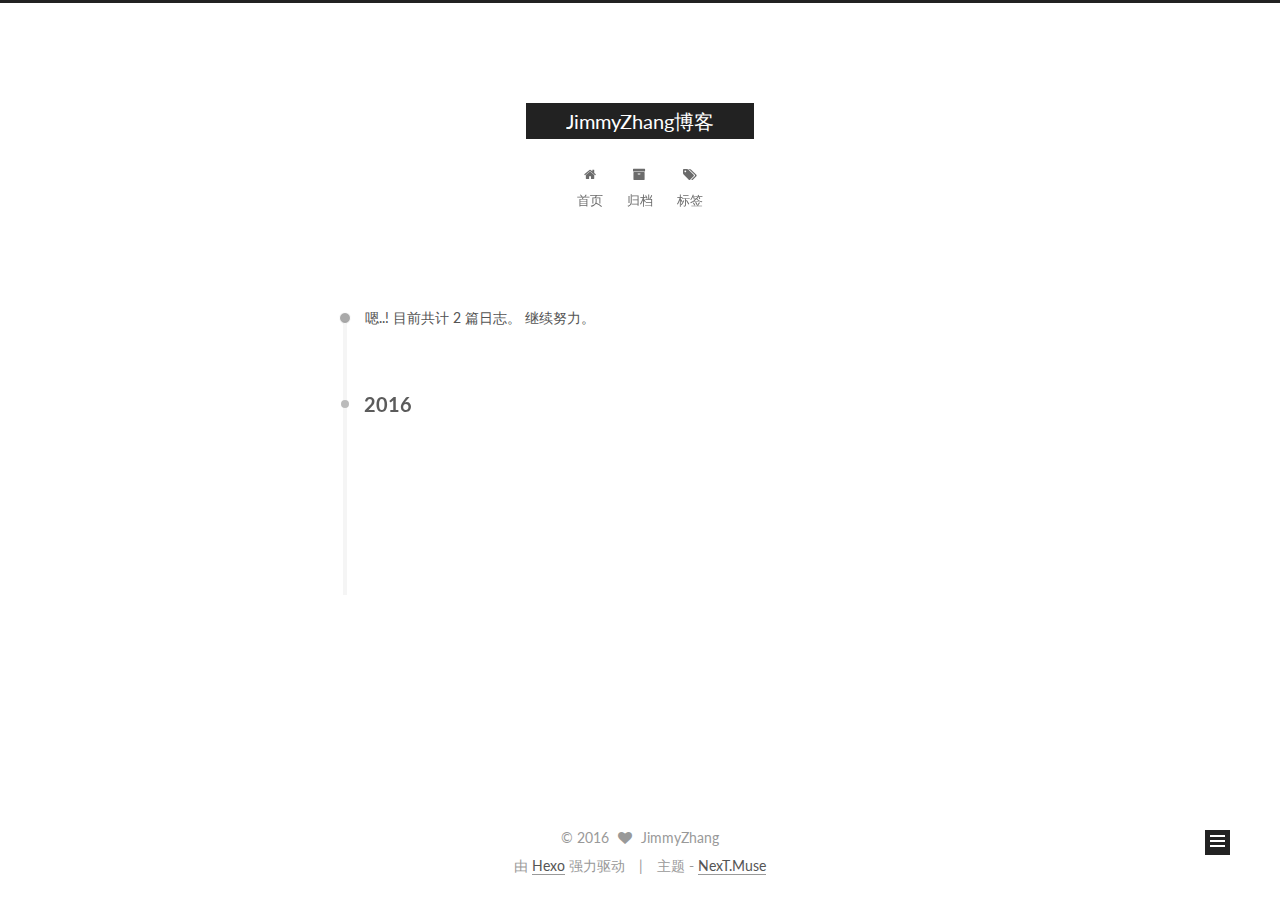
==== archives/index.html @ 8b16decd "Site updated: 2016-04-19 20:01:40" ====
<!doctype html>



  


<html class="theme-next muse use-motion">
<head>
  <meta charset="UTF-8"/>
<meta http-equiv="X-UA-Compatible" content="IE=edge,chrome=1" />
<meta name="viewport" content="width=device-width, initial-scale=1, maximum-scale=1"/>



<meta http-equiv="Cache-Control" content="no-transform" />
<meta http-equiv="Cache-Control" content="no-siteapp" />












  <link href="/vendors/fancybox/source/jquery.fancybox.css?v=2.1.5" rel="stylesheet" type="text/css"/>




  
  
  
  

  
    
    
  

  

  

  

  

  
    
    
    <link href="//fonts.googleapis.com/css?family=Lato:300,300italic,400,400italic,700,700italic&subset=latin,latin-ext" rel="stylesheet" type="text/css">
  




<link href="/vendors/font-awesome/css/font-awesome.min.css?v=4.4.0" rel="stylesheet" type="text/css" />

<link href="/css/main.css?v=5.0.1" rel="stylesheet" type="text/css" />


  <meta name="keywords" content="Hexo, NexT" />








  <link rel="shortcut icon" type="image/x-icon" href="/favicon.ico?v=5.0.1" />






<meta name="description">
<meta property="og:type" content="website">
<meta property="og:title" content="JimmyZhang博客">
<meta property="og:url" content="http://yoursite.com/archives/index.html">
<meta property="og:site_name" content="JimmyZhang博客">
<meta property="og:description">
<meta name="twitter:card" content="summary">
<meta name="twitter:title" content="JimmyZhang博客">
<meta name="twitter:description">



<script type="text/javascript" id="hexo.configuration">
  var NexT = window.NexT || {};
  var CONFIG = {
    scheme: 'Muse',
    sidebar: {"position":"left","display":"post"},
    fancybox: true,
    motion: true,
    duoshuo: {
      userId: 0,
      author: '博主'
    }
  };
</script>

  <title> 归档 | JimmyZhang博客 </title>
</head>

<body itemscope itemtype="http://schema.org/WebPage" lang="zh-Hans">

  










  
  
    
  

  <div class="container one-collumn sidebar-position-left  page-archive  ">
    <div class="headband"></div>

    <header id="header" class="header" itemscope itemtype="http://schema.org/WPHeader">
      <div class="header-inner"><div class="site-meta ">
  

  <div class="custom-logo-site-title">
    <a href="/"  class="brand" rel="start">
      <span class="logo-line-before"><i></i></span>
      <span class="site-title">JimmyZhang博客</span>
      <span class="logo-line-after"><i></i></span>
    </a>
  </div>
  <p class="site-subtitle"></p>
</div>

<div class="site-nav-toggle">
  <button>
    <span class="btn-bar"></span>
    <span class="btn-bar"></span>
    <span class="btn-bar"></span>
  </button>
</div>

<nav class="site-nav">
  

  
    <ul id="menu" class="menu">
      
        
        <li class="menu-item menu-item-home">
          <a href="/" rel="section">
            
              <i class="menu-item-icon fa fa-home fa-fw"></i> <br />
            
            首页
          </a>
        </li>
      
        
        <li class="menu-item menu-item-archives">
          <a href="/archives" rel="section">
            
              <i class="menu-item-icon fa fa-archive fa-fw"></i> <br />
            
            归档
          </a>
        </li>
      
        
        <li class="menu-item menu-item-tags">
          <a href="/tags" rel="section">
            
              <i class="menu-item-icon fa fa-tags fa-fw"></i> <br />
            
            标签
          </a>
        </li>
      

      
    </ul>
  

  
</nav>

 </div>
    </header>

    <main id="main" class="main">
      <div class="main-inner">
        <div class="content-wrap">
          <div id="content" class="content">
            

  <section id="posts" class="posts-collapse">
    <span class="archive-move-on"></span>

    <span class="archive-page-counter">
      
      
      
        
      
      嗯..! 目前共计 2 篇日志。 继续努力。
    </span>

    

      
      
      

      
        
        <div class="collection-title">
          <h2 class="archive-year motion-element" id="archive-year-2016">2016</h2>
        </div>
      
      

      

  <article class="post post-type-normal" itemscope itemtype="http://schema.org/Article">
    <header class="post-header">

      <h1 class="post-title">
        
            <a class="post-title-link" href="/2016/04/19/FirstNight/" itemprop="url">
              
                <span itemprop="name">未命名</span>
              
            </a>
        
      </h1>

      <div class="post-meta">
        <time class="post-time" itemprop="dateCreated"
              datetime="2016-04-19T19:53:47+08:00"
              content="2016-04-19" >
          04-19
        </time>
      </div>

    </header>
  </article>



    

      
      
      

      
      

      

  <article class="post post-type-normal" itemscope itemtype="http://schema.org/Article">
    <header class="post-header">

      <h1 class="post-title">
        
            <a class="post-title-link" href="/2016/04/19/hello-world/" itemprop="url">
              
                <span itemprop="name">Hello World</span>
              
            </a>
        
      </h1>

      <div class="post-meta">
        <time class="post-time" itemprop="dateCreated"
              datetime="2016-04-19T12:54:19+08:00"
              content="2016-04-19" >
          04-19
        </time>
      </div>

    </header>
  </article>



    

  </section>

  



          </div>
          


          

        </div>
        
          
  
  <div class="sidebar-toggle">
    <div class="sidebar-toggle-line-wrap">
      <span class="sidebar-toggle-line sidebar-toggle-line-first"></span>
      <span class="sidebar-toggle-line sidebar-toggle-line-middle"></span>
      <span class="sidebar-toggle-line sidebar-toggle-line-last"></span>
    </div>
  </div>

  <aside id="sidebar" class="sidebar">
    <div class="sidebar-inner">

      

      

      <section class="site-overview sidebar-panel  sidebar-panel-active ">
        <div class="site-author motion-element" itemprop="author" itemscope itemtype="http://schema.org/Person">
          <img class="site-author-image" itemprop="image"
               src="/images/default_avatar.jpg"
               alt="JimmyZhang" />
          <p class="site-author-name" itemprop="name">JimmyZhang</p>
          <p class="site-description motion-element" itemprop="description"></p>
        </div>
        <nav class="site-state motion-element">
          <div class="site-state-item site-state-posts">
            <a href="/archives">
              <span class="site-state-item-count">2</span>
              <span class="site-state-item-name">日志</span>
            </a>
          </div>

          

          

        </nav>

        

        <div class="links-of-author motion-element">
          
        </div>

        
        

        
        

      </section>

      

    </div>
  </aside>


        
      </div>
    </main>

    <footer id="footer" class="footer">
      <div class="footer-inner">
        <div class="copyright" >
  
  &copy; 
  <span itemprop="copyrightYear">2016</span>
  <span class="with-love">
    <i class="fa fa-heart"></i>
  </span>
  <span class="author" itemprop="copyrightHolder">JimmyZhang</span>
</div>

<div class="powered-by">
  由 <a class="theme-link" href="http://hexo.io">Hexo</a> 强力驱动
</div>

<div class="theme-info">
  主题 -
  <a class="theme-link" href="https://github.com/iissnan/hexo-theme-next">
    NexT.Muse
  </a>
</div>

        

        
      </div>
    </footer>

    <div class="back-to-top">
      <i class="fa fa-arrow-up"></i>
    </div>
  </div>

  

<script type="text/javascript">
  if (Object.prototype.toString.call(window.Promise) !== '[object Function]') {
    window.Promise = null;
  }
</script>









  



  
  <script type="text/javascript" src="/vendors/jquery/index.js?v=2.1.3"></script>

  
  <script type="text/javascript" src="/vendors/fastclick/lib/fastclick.min.js?v=1.0.6"></script>

  
  <script type="text/javascript" src="/vendors/jquery_lazyload/jquery.lazyload.js?v=1.9.7"></script>

  
  <script type="text/javascript" src="/vendors/velocity/velocity.min.js?v=1.2.1"></script>

  
  <script type="text/javascript" src="/vendors/velocity/velocity.ui.min.js?v=1.2.1"></script>

  
  <script type="text/javascript" src="/vendors/fancybox/source/jquery.fancybox.pack.js?v=2.1.5"></script>


  


  <script type="text/javascript" src="/js/src/utils.js?v=5.0.1"></script>

  <script type="text/javascript" src="/js/src/motion.js?v=5.0.1"></script>



  
  

  
  
    <script type="text/javascript" id="motion.page.archive">
      $('.archive-year').velocity('transition.slideLeftIn');
    </script>
  


  


  <script type="text/javascript" src="/js/src/bootstrap.js?v=5.0.1"></script>



  



  



  
  
  

  

  

</body>
</html>
---- css/main.css ----
/* normalize.css v3.0.2 | MIT License | git.io/normalize */
html {
  font-family: sans-serif; /* 1 */
  -ms-text-size-adjust: 100%; /* 2 */
  -webkit-text-size-adjust: 100%; /* 2 */
}
body {
  margin: 0;
}
article,
aside,
details,
figcaption,
figure,
footer,
header,
hgroup,
main,
menu,
nav,
section,
summary {
  display: block;
}
audio,
canvas,
progress,
video {
  display: inline-block; /* 1 */
  vertical-align: baseline; /* 2 */
}
audio:not([controls]) {
  display: none;
  height: 0;
}
[hidden],
template {
  display: none;
}
a {
  background-color: transparent;
}
a:active,
a:hover {
  outline: 0;
}
abbr[title] {
  border-bottom: 1px dotted;
}
b,
strong {
  font-weight: bold;
}
dfn {
  font-style: italic;
}
h1 {
  font-size: 2em;
  margin: 0.67em 0;
}
mark {
  background: #ff0;
  color: #000;
}
small {
  font-size: 80%;
}
sub,
sup {
  font-size: 75%;
  line-height: 0;
  position: relative;
  vertical-align: baseline;
}
sup {
  top: -0.5em;
}
sub {
  bottom: -0.25em;
}
img {
  border: 0;
}
svg:not(:root) {
  overflow: hidden;
}
figure {
  margin: 1em 40px;
}
hr {
  -moz-box-sizing: content-box;
  box-sizing: content-box;
  height: 0;
}
pre {
  overflow: auto;
}
code,
kbd,
pre,
samp {
  font-family: monospace, monospace;
  font-size: 1em;
}
button,
input,
optgroup,
select,
textarea {
  color: inherit; /* 1 */
  font: inherit; /* 2 */
  margin: 0; /* 3 */
}
button {
  overflow: visible;
}
button,
select {
  text-transform: none;
}
button,
html input[type="button"],
input[type="reset"],
input[type="submit"] {
  -webkit-appearance: button; /* 2 */
  cursor: pointer; /* 3 */
}
button[disabled],
html input[disabled] {
  cursor: default;
}
button::-moz-focus-inner,
input::-moz-focus-inner {
  border: 0;
  padding: 0;
}
input {
  line-height: normal;
}
input[type="checkbox"],
input[type="radio"] {
  box-sizing: border-box; /* 1 */
  padding: 0; /* 2 */
}
input[type="number"]::-webkit-inner-spin-button,
input[type="number"]::-webkit-outer-spin-button {
  height: auto;
}
input[type="search"] {
  -webkit-appearance: textfield; /* 1 */
  -moz-box-sizing: content-box;
  -webkit-box-sizing: content-box; /* 2 */
  box-sizing: content-box;
}
input[type="search"]::-webkit-search-cancel-button,
input[type="search"]::-webkit-search-decoration {
  -webkit-appearance: none;
}
fieldset {
  border: 1px solid #c0c0c0;
  margin: 0 2px;
  padding: 0.35em 0.625em 0.75em;
}
legend {
  border: 0; /* 1 */
  padding: 0; /* 2 */
}
textarea {
  overflow: auto;
}
optgroup {
  font-weight: bold;
}
table {
  border-collapse: collapse;
  border-spacing: 0;
}
td,
th {
  padding: 0;
}
::selection {
  background: #262a30;
  color: #fff;
}
body {
  position: relative;
  font-family: 'Lato', "PingFang SC", "Microsoft YaHei", sans-serif;
  font-size: 14px;
  line-height: 2;
  color: #555;
  background: #fff;
}
@media (max-width: 767px) {
  body {
    padding-right: 0 !important;
  }
}
@media (min-width: 768px) and (max-width: 991px) {
  body {
    padding-right: 0 !important;
  }
}
@media (min-width: 1600px) {
  body {
    font-size: 16px;
  }
}
h1,
h2,
h3,
h4,
h5,
h6 {
  margin: 0;
  padding: 0;
  font-weight: bold;
  line-height: 1.5;
  font-family: 'Lato', "PingFang SC", "Microsoft YaHei", sans-serif;
}
h2,
h3,
h4,
h5,
h6 {
  margin: 20px 0 15px;
}
h1 {
  font-size: 22px;
}
@media (max-width: 767px) {
  h1 {
    font-size: 18px;
  }
}
h2 {
  font-size: 20px;
}
@media (max-width: 767px) {
  h2 {
    font-size: 16px;
  }
}
h3 {
  font-size: 18px;
}
@media (max-width: 767px) {
  h3 {
    font-size: 14px;
  }
}
h4 {
  font-size: 16px;
}
@media (max-width: 767px) {
  h4 {
    font-size: 12px;
  }
}
h5 {
  font-size: 14px;
}
@media (max-width: 767px) {
  h5 {
    font-size: 10px;
  }
}
h6 {
  font-size: 12px;
}
@media (max-width: 767px) {
  h6 {
    font-size: 8px;
  }
}
p {
  margin: 0 0 25px 0;
}
a {
  color: #555;
  text-decoration: none;
  border-bottom: 1px solid #999;
  word-wrap: break-word;
}
a:hover {
  color: #222;
  border-bottom-color: #222;
}
ul {
  list-style: none;
}
blockquote {
  margin: 0;
  padding: 0;
}
img {
  display: block;
  margin: auto;
  max-width: 100%;
  height: auto;
}
hr {
  margin: 40px 0;
  height: 3px;
  border: none;
  background-color: #ddd;
  background-image: repeating-linear-gradient(-45deg, #fff, #fff 4px, transparent 4px, transparent 8px);
}
blockquote {
  padding: 0 15px;
  color: #666;
  border-left: 4px solid #ddd;
}
blockquote cite::before {
  content: "-";
  padding: 0 5px;
}
dt {
  font-weight: 700;
}
dd {
  margin: 0;
  padding: 0;
}
.text-left {
  text-align: left;
}
.text-center {
  text-align: center;
}
.text-right {
  text-align: right;
}
.text-justify {
  text-align: justify;
}
.text-nowrap {
  white-space: nowrap;
}
.text-lowercase {
  text-transform: lowercase;
}
.text-uppercase {
  text-transform: uppercase;
}
.text-capitalize {
  text-transform: capitalize;
}
.center-block {
  display: block;
  margin-left: auto;
  margin-right: auto;
}
.clearfix:before,
.clearfix:after {
  content: " ";
  display: table;
}
.clearfix:after {
  clear: both;
}
.pullquote {
  width: 45%;
}
.pullquote.left {
  float: left;
  margin-left: 5px;
  margin-right: 10px;
}
.pullquote.right {
  float: right;
  margin-left: 10px;
  margin-right: 5px;
}
.highlight table,
.gist table {
  width: auto;
}
.highlight table td,
.gist table td {
  border: none;
}
.highlight a,
.gist a {
  color: #222 !important;
  text-decoration: none !important;
}
.affix.affix.affix {
  position: fixed;
}
.translation {
  margin-top: -20px;
  font-size: 14px;
  color: #999;
}
.scrollbar-measure {
  width: 100px;
  height: 100px;
  overflow: scroll;
  position: absolute;
  top: -9999px;
}
.use-motion .motion-element {
  opacity: 0;
}
#local-search-input {
  padding: 3px;
  border: none;
  text-indent: 14px;
  border-radius: 0;
  width: 140px;
  outline: none;
  border-bottom: 1px solid #999;
  background: inherit;
  opacity: 0.5;
}
#local-search-input:focus {
  opacity: 1;
}
.search-icon {
  position: absolute;
  top: 9px;
}
table {
  margin: 20px 0;
  width: 100%;
  border-collapse: collapse;
  border-spacing: 0;
  border: 1px solid #ddd;
  font-size: 14px;
  table-layout: fixed;
  word-wrap: break-word;
}
table>tbody>tr:nth-of-type(odd) {
  background-color: #f9f9f9;
}
table>tbody>tr:hover {
  background-color: #f5f5f5;
}
caption,
th,
td {
  padding: 8px;
  text-align: left;
  vertical-align: middle;
  font-weight: normal;
}
th,
td {
  border-bottom: 3px solid #ddd;
  border-right: 1px solid #eee;
}
th {
  padding-bottom: 10px;
  font-weight: 700;
}
td {
  border-bottom-width: 1px;
}
html,
body {
  height: 100%;
}
.container {
  position: relative;
  min-height: 100%;
}
.header-inner {
  margin: 0 auto;
  padding: 100px 0 70px;
  width: 700px;
}
@media (min-width: 1600px) {
  .container .header-inner {
    width: 900px;
  }
}
.main {
  padding-bottom: 150px;
}
.main-inner {
  margin: 0 auto;
  width: 700px;
}
@media (min-width: 1600px) {
  .container .main-inner {
    width: 900px;
  }
}
.footer {
  position: absolute;
  left: 0;
  bottom: 0;
  width: 100%;
  min-height: 50px;
}
.footer-inner {
  box-sizing: border-box;
  margin: 20px auto;
  width: 700px;
}
@media (min-width: 1600px) {
  .container .footer-inner {
    width: 900px;
  }
}
pre,
.highlight {
  overflow: auto;
  margin: 20px 0;
  padding: 15px;
  font-size: 13px;
  color: #4d4d4c;
  background: #f7f7f7;
  line-height: 1.6;
}
pre,
code {
  font-family: consolas, Menlo, "PingFang SC", "Microsoft YaHei", monospace;
}
code {
  padding: 2px 4px;
  word-break: break-all;
  color: #555;
  background: #eee;
  border-radius: 4px;
  font-size: 13px;
}
pre code {
  padding: 0;
  color: #4d4d4c;
  background: none;
  text-shadow: none;
}
.highlight pre {
  border: none;
  margin: 0;
  padding: 1px;
}
.highlight table {
  margin: 0;
  width: auto;
  border: none;
}
.highlight td {
  border: none;
  padding: 0;
}
.highlight figcaption {
  font-size: 0.85em;
  color: #8e908c;
  line-height: 1em;
  margin-bottom: 1em;
}
.highlight figcaption:before,
.highlight figcaption:after {
  content: " ";
  display: table;
}
.highlight figcaption:after {
  clear: both;
}
.highlight figcaption a {
  float: right;
}
.highlight .gutter pre {
  color: #666;
  text-align: right;
  padding-right: 20px;
}
.highlight .line {
  height: 20px;
}
pre .comment {
  color: #8e908c;
}
pre .variable,
pre .attribute,
pre .tag,
pre .regexp,
pre .ruby .constant,
pre .xml .tag .title,
pre .xml .pi,
pre .xml .doctype,
pre .html .doctype,
pre .css .id,
pre .css .class,
pre .css .pseudo {
  color: #c82829;
}
pre .number,
pre .preprocessor,
pre .built_in,
pre .literal,
pre .params,
pre .constant,
pre .command {
  color: #f5871f;
}
pre .ruby .class .title,
pre .css .rules .attribute,
pre .string,
pre .value,
pre .inheritance,
pre .header,
pre .ruby .symbol,
pre .xml .cdata,
pre .special,
pre .number,
pre .formula {
  color: #718c00;
}
pre .title,
pre .css .hexcolor {
  color: #3e999f;
}
pre .function,
pre .python .decorator,
pre .python .title,
pre .ruby .function .title,
pre .ruby .title .keyword,
pre .perl .sub,
pre .javascript .title,
pre .coffeescript .title {
  color: #4271ae;
}
pre .keyword,
pre .javascript .function {
  color: #8959a8;
}
.full-image.full-image.full-image {
  border: none;
  max-width: 100%;
  width: auto;
  margin: 20px auto;
}
@media (min-width: 992px) {
  .full-image.full-image.full-image {
    max-width: none;
    width: 126%;
    margin: 0 -13%;
  }
}
.blockquote-center,
.page-home .post-type-quote blockquote,
.page-post-detail .post-type-quote blockquote {
  position: relative;
  margin: 40px 0;
  padding: 0;
  border-left: none;
  text-align: center;
}
.blockquote-center::before,
.page-home .post-type-quote blockquote::before,
.page-post-detail .post-type-quote blockquote::before,
.blockquote-center::after,
.page-home .post-type-quote blockquote::after,
.page-post-detail .post-type-quote blockquote::after {
  position: absolute;
  content: ' ';
  display: block;
  width: 100%;
  height: 24px;
  opacity: 0.2;
  background-repeat: no-repeat;
  background-position: 0 -6px;
  background-size: 22px 22px;
}
.blockquote-center::before,
.page-home .post-type-quote blockquote::before,
.page-post-detail .post-type-quote blockquote::before {
  top: -20px;
  background-image: url("../images/quote-l.svg");
  border-top: 1px solid #ccc;
}
.blockquote-center::after,
.page-home .post-type-quote blockquote::after,
.page-post-detail .post-type-quote blockquote::after {
  bottom: -20px;
  background-image: url("../images/quote-r.svg");
  border-bottom: 1px solid #ccc;
  background-position: 100% 8px;
}
.blockquote-center p,
.page-home .post-type-quote blockquote p,
.page-post-detail .post-type-quote blockquote p,
.blockquote-center div,
.page-home .post-type-quote blockquote div,
.page-post-detail .post-type-quote blockquote div {
  text-align: center;
}
.post .post-body .group-picture img {
  box-sizing: border-box;
  padding: 0 3px;
  border: none;
}
.post .group-picture-row {
  overflow: hidden;
  margin-top: 6px;
}
.post .group-picture-row:first-child {
  margin-top: 0;
}
.post .group-picture-column {
  float: left;
}
.page-post-detail .post-body .group-picture-column {
  float: none;
  margin-top: 10px;
  width: auto !important;
}
.page-post-detail .post-body .group-picture-column img {
  margin: 0 auto;
}
.page-archive .group-picture-container {
  overflow: hidden;
}
.page-archive .group-picture-row {
  float: left;
}
.page-archive .group-picture-row:first-child {
  margin-top: 6px;
}
.page-archive .group-picture-column {
  max-width: 150px;
  max-height: 150px;
}
.btn {
  display: inline-block;
  padding: 0 20px;
  font-size: 14px;
  color: #fff;
  background: #222;
  border: 2px solid #222;
  text-decoration: none;
  border-radius: 0;
  transition-property: background-color;
  transition-duration: 0.2s;
  transition-timing-function: ease-in-out;
  transition-delay: 0s;
}
.btn:hover,
.post-more-link .btn:hover {
  border-color: #222;
  color: #222;
  background: #fff;
}
.btn-bar {
  display: block;
  width: 22px;
  height: 2px;
  background: #555;
  border-radius: 1px;
}
.btn-bar+.btn-bar {
  margin-top: 4px;
}
.pagination {
  margin: 120px 0 40px;
  text-align: center;
  border-top: 1px solid #eee;
}
.page-number-basic,
.pagination .prev,
.pagination .next,
.pagination .page-number,
.pagination .space {
  display: inline-block;
  position: relative;
  top: -1px;
  margin: 0 10px;
  padding: 0 10px;
  line-height: 30px;
}
@media (max-width: 767px) {
  .page-number-basic,
  .pagination .prev,
  .pagination .next,
  .pagination .page-number,
  .pagination .space {
    margin: 0 5px;
  }
}
.pagination .prev,
.pagination .next,
.pagination .page-number {
  border-bottom: 0;
  border-top: 1px solid #eee;
  transition-property: border-color;
  transition-duration: 0.2s;
  transition-timing-function: ease-in-out;
  transition-delay: 0s;
}
.pagination .prev:hover,
.pagination .next:hover,
.pagination .page-number:hover {
  border-top-color: #222;
}
.pagination .space {
  padding: 0;
  margin: 0;
}
.pagination .prev {
  margin-left: 0;
}
.pagination .next {
  margin-right: 0;
}
.pagination .page-number.current {
  color: #fff;
  background: #ccc;
  border-top-color: #ccc;
}
@media (max-width: 767px) {
  .pagination {
    border-top: none;
  }
  .pagination .prev,
  .pagination .next,
  .pagination .page-number {
    margin-bottom: 10px;
    border-top: 0;
    border-bottom: 1px solid #eee;
  }
  .pagination .prev:hover,
  .pagination .next:hover,
  .pagination .page-number:hover {
    border-bottom-color: #222;
  }
}
.comments {
  margin: 60px 20px 0;
}
.tag-cloud {
  text-align: center;
}
.tag-cloud a {
  display: inline-block;
  margin: 10px;
}
.back-to-top {
  box-sizing: border-box;
  position: fixed;
  bottom: -100px;
  right: 50px;
  z-index: 1050;
  padding: 0 6px;
  width: 25px;
  background: #222;
  font-size: 12px;
  opacity: 1;
  color: #fff;
  cursor: pointer;
  text-align: center;
  -webkit-transform: translateZ(0);
  transition-property: bottom;
  transition-duration: 0.2s;
  transition-timing-function: ease-in-out;
  transition-delay: 0s;
}
@media (max-width: 767px) {
  .back-to-top {
    display: none;
  }
}
@media (min-width: 768px) and (max-width: 991px) {
  .back-to-top {
    display: none;
  }
}
.back-to-top.back-to-top-on {
  bottom: 19px;
}
.header {
  background: #fff;
}
.header-inner {
  position: relative;
}
.headband {
  height: 3px;
  background: #222;
}
.site-meta {
  margin: 0;
  text-align: center;
}
@media (max-width: 767px) {
  .site-meta {
    text-align: center;
  }
}
.brand {
  position: relative;
  display: inline-block;
  padding: 0 40px;
  color: #fff;
  background: #222;
  border-bottom: none;
}
.brand:hover {
  color: #fff;
}
.logo {
  display: inline-block;
  margin-right: 5px;
  line-height: 36px;
  vertical-align: top;
}
.site-title {
  display: inline-block;
  vertical-align: top;
  line-height: 36px;
  font-size: 20px;
  font-weight: normal;
  font-family: 'Lato', "PingFang SC", "Microsoft YaHei", sans-serif;
}
.site-subtitle {
  margin-top: 10px;
  font-size: 13px;
  color: #999;
}
.use-motion .brand {
  opacity: 0;
}
.use-motion .logo,
.use-motion .site-title,
.use-motion .site-subtitle {
  opacity: 0;
  position: relative;
  top: -10px;
}
.site-nav-toggle {
  display: none;
  position: absolute;
  top: 10px;
  left: 10px;
}
@media (max-width: 767px) {
  .site-nav-toggle {
    display: block;
  }
}
.site-nav-toggle button {
  margin-top: 2px;
  padding: 9px 10px;
  background: transparent;
  border: none;
}
@media (max-width: 767px) {
  .site-nav {
    display: none;
    margin: 0 -10px;
    padding: 0 10px;
    clear: both;
    border-top: 1px solid #ddd;
  }
}
@media (min-width: 768px) and (max-width: 991px) {
  .site-nav {
    display: block !important;
  }
}
@media (min-width: 992px) {
  .site-nav {
    display: block !important;
  }
}
.menu {
  margin-top: 20px;
  padding-left: 0;
  text-align: center;
}
.menu .menu-item {
  display: inline-block;
  margin: 0 10px;
}
@media screen and (max-width: 767px) {
  .menu .menu-item {
    margin-top: 10px;
  }
}
.menu .menu-item a {
  display: block;
  font-size: 13px;
  text-transform: capitalize;
  line-height: inherit;
  border-bottom: 1px solid transparent;
  transition-property: border-color;
  transition-duration: 0.2s;
  transition-timing-function: ease-in-out;
  transition-delay: 0s;
}
.menu .menu-item a:hover {
  border-bottom-color: #222;
}
.menu .menu-item .fa {
  margin-right: 5px;
}
.use-motion .menu-item {
  opacity: 0;
}
.post-body {
  font-family: 'Lato', "PingFang SC", "Microsoft YaHei", sans-serif;
}
@media (max-width: 767px) {
  .post-body {
    word-break: break-all;
  }
}
.post-body .fancybox img {
  display: block !important;
  margin: 0 auto;
  cursor: pointer;
  cursor: zoom-in;
  cursor: -webkit-zoom-in;
}
.post-body .image-caption,
.post-body .figure .caption {
  margin: 10px auto 15px;
  text-align: center;
  font-size: 14px;
  color: #999;
  font-weight: bold;
  line-height: 1;
}
.post-sticky-flag {
  display: inline-block;
  font-size: 16px;
  -ms-transform: rotate(30deg);
  transform: rotate(30deg);
}
.posts-expand {
  padding-top: 40px;
}
@media (max-width: 767px) {
  .posts-expand {
    margin: 0 20px;
  }
  .post-body pre,
  .post-body .highlight {
    padding: 10px;
  }
  .post-body pre .gutter pre,
  .post-body .highlight .gutter pre {
    padding-right: 10px;
  }
}
@media (min-width: 992px) {
  .posts-expand .post-body {
    text-align: justify;
  }
}
.posts-expand .post-body h2,
.posts-expand .post-body h3,
.posts-expand .post-body h4,
.posts-expand .post-body h5,
.posts-expand .post-body h6 {
  padding-top: 10px;
}
.posts-expand .post-body h2 .header-anchor,
.posts-expand .post-body h3 .header-anchor,
.posts-expand .post-body h4 .header-anchor,
.posts-expand .post-body h5 .header-anchor,
.posts-expand .post-body h6 .header-anchor {
  float: right;
  margin-left: 10px;
  color: #ccc;
  border-bottom-style: none;
  visibility: hidden;
}
.posts-expand .post-body h2 .header-anchor:hover,
.posts-expand .post-body h3 .header-anchor:hover,
.posts-expand .post-body h4 .header-anchor:hover,
.posts-expand .post-body h5 .header-anchor:hover,
.posts-expand .post-body h6 .header-anchor:hover {
  color: inherit;
}
.posts-expand .post-body h2:hover .header-anchor,
.posts-expand .post-body h3:hover .header-anchor,
.posts-expand .post-body h4:hover .header-anchor,
.posts-expand .post-body h5:hover .header-anchor,
.posts-expand .post-body h6:hover .header-anchor {
  visibility: visible;
}
.posts-expand .post-body ul li {
  list-style: circle;
}
.posts-expand .post-body img {
  box-sizing: border-box;
  margin: auto;
  padding: 3px;
  border: 1px solid #ddd;
}
.posts-expand .fancybox img {
  margin: 0 auto;
}
@media (max-width: 767px) {
  .posts-collapse {
    margin: 0 20px;
  }
  .posts-collapse .post-title,
  .posts-collapse .post-meta {
    display: block;
    width: auto;
    text-align: left;
  }
}
.posts-collapse {
  position: relative;
  z-index: 1010;
  margin-left: 55px;
}
.posts-collapse::after {
  content: " ";
  position: absolute;
  top: 20px;
  left: 0;
  margin-left: -2px;
  width: 4px;
  height: 100%;
  background: #f5f5f5;
  z-index: -1;
}
@media (max-width: 767px) {
  .posts-collapse {
    margin: 0 20px;
  }
}
.posts-collapse .collection-title {
  position: relative;
  margin: 60px 0;
}
.posts-collapse .collection-title h2 {
  margin-left: 20px;
}
.posts-collapse .collection-title small {
  color: #bbb;
}
.posts-collapse .collection-title::before {
  content: " ";
  position: absolute;
  left: 0;
  top: 50%;
  margin-left: -4px;
  margin-top: -4px;
  width: 8px;
  height: 8px;
  background: #bbb;
  border-radius: 50%;
}
.posts-collapse .post {
  margin: 30px 0;
}
.posts-collapse .post-header {
  position: relative;
  transition-duration: 0.2s;
  transition-timing-function: ease-in-out;
  transition-delay: 0s;
  transition-property: border;
  border-bottom: 1px dashed #ccc;
}
.posts-collapse .post-header::before {
  content: " ";
  position: absolute;
  left: 0;
  top: 12px;
  width: 6px;
  height: 6px;
  margin-left: -4px;
  background: #bbb;
  border-radius: 50%;
  border: 1px solid #fff;
  transition-duration: 0.2s;
  transition-timing-function: ease-in-out;
  transition-delay: 0s;
  transition-property: background;
}
.posts-collapse .post-header:hover {
  border-bottom-color: #666;
}
.posts-collapse .post-header:hover::before {
  background: #222;
}
.posts-collapse .post-meta {
  position: absolute;
  font-size: 12px;
  left: 20px;
  top: 5px;
}
.posts-collapse .post-comments-count {
  display: none;
}
.posts-collapse .post-title {
  margin-left: 60px;
  font-size: 16px;
  font-weight: normal;
  line-height: inherit;
}
.posts-collapse .post-title::after {
  margin-left: 3px;
  opacity: 0.6;
}
.posts-collapse .post-title a {
  color: #666;
  border-bottom: none;
}
.page-home .post-type-quote .post-header,
.page-post-detail .post-type-quote .post-header,
.page-home .post-type-quote .post-tags,
.page-post-detail .post-type-quote .post-tags {
  display: none;
}
.posts-expand .post-title {
  font-size: 26px;
  text-align: center;
  word-break: break-word;
}
@media (max-width: 767px) {
  .posts-expand .post-title {
    font-size: 22px;
  }
}
.posts-expand .post-title-link {
  display: inline-block;
  position: relative;
  color: #555;
  border-bottom: none;
  line-height: 1.2;
  vertical-align: top;
}
.posts-expand .post-title-link::before {
  content: "";
  position: absolute;
  width: 100%;
  height: 2px;
  bottom: 0;
  left: 0;
  background-color: #000;
  visibility: hidden;
  transform: scaleX(0);
  transition-duration: 0.2s;
  transition-timing-function: ease-in-out;
  transition-delay: 0s;
}
.posts-expand .post-title-link:hover::before {
  visibility: visible;
  transform: scaleX(1);
}
.posts-expand .post-title-link .fa {
  font-size: 16px;
}
.posts-expand .post-meta {
  margin: 3px 0 60px 0;
  color: #999;
  font-family: 'Lato', "PingFang SC", "Microsoft YaHei", sans-serif;
  font-size: 12px;
  text-align: center;
}
.posts-expand .post-meta .post-category-list {
  display: inline-block;
  margin: 0;
  padding: 3px;
}
.posts-expand .post-meta .post-category-list-link {
  color: #999;
}
.post-meta-item-icon {
  display: none;
  margin-right: 3px;
}
@media (min-width: 768px) and (max-width: 991px) {
  .post-meta-item-icon {
    display: inline-block;
  }
}
@media (max-width: 767px) {
  .post-meta-item-icon {
    display: inline-block;
  }
}
@media (min-width: 768px) and (max-width: 991px) {
  .post-meta-item-text {
    display: none;
  }
}
@media (max-width: 767px) {
  .post-meta-item-text {
    display: none;
  }
}
@media (max-width: 767px) {
  .posts-expand .post-comments-count {
    display: none;
  }
}
.post-more-link {
  margin-top: 50px;
}
.post-more-link .btn {
  color: #fff;
  font-size: 14px;
  background: #222;
  border-radius: 0;
  line-height: 2;
}
.posts-expand .post-tags {
  margin-top: 40px;
  text-align: center;
}
.posts-expand .post-tags a {
  display: inline-block;
  margin-right: 10px;
  font-size: 13px;
}
.post-nav {
  overflow: hidden;
  margin-top: 60px;
  padding: 10px;
  white-space: nowrap;
  border-top: 1px solid #eee;
}
.post-nav-item {
  display: inline-block;
  width: 50%;
  white-space: normal;
}
.post-nav-item a {
  position: relative;
  display: inline-block;
  line-height: 25px;
  font-size: 14px;
  color: #555;
  border-bottom: none;
}
.post-nav-item a:hover {
  color: #222;
  border-bottom: none;
}
.post-nav-item a:active {
  top: 2px;
}
.post-nav-item a i {
  font-size: 12px;
}
.post-nav-prev {
  text-align: right;
}
.posts-expand .post-eof {
  display: block;
  margin: 80px auto 60px;
  width: 8%;
  height: 1px;
  background: #ccc;
  text-align: center;
}
.post:last-child .post-eof.post-eof.post-eof {
  display: none;
}
.post-gallery {
  display: table;
  table-layout: fixed;
  width: 100%;
  border-collapse: separate;
}
.post-gallery-row {
  display: table-row;
}
.post-gallery .post-gallery-img {
  display: table-cell;
  text-align: center;
  vertical-align: middle;
  border: none;
}
.post-gallery .post-gallery-img img {
  max-width: 100%;
  max-height: 100%;
  border: none;
}
.fancybox-close,
.fancybox-close:hover {
  border: none;
}
.sidebar {
  position: fixed;
  right: 0;
  top: 0;
  bottom: 0;
  width: 0;
  z-index: 1040;
  box-shadow: inset 0 2px 6px #000;
  background: #222;
  -webkit-transform: translateZ(0);
}
.sidebar a {
  color: #999;
  border-bottom-color: #555;
}
.sidebar a:hover {
  color: #eee;
}
@media (min-width: 768px) and (max-width: 991px) {
  .sidebar {
    display: none !important;
  }
}
@media (max-width: 767px) {
  .sidebar {
    display: none !important;
  }
}
.sidebar-inner {
  position: relative;
  padding: 20px 10px;
  color: #999;
  text-align: center;
}
.sidebar-toggle {
  position: fixed;
  right: 50px;
  bottom: 45px;
  width: 15px;
  height: 15px;
  padding: 5px;
  background: #222;
  line-height: 0;
  z-index: 1050;
  cursor: pointer;
  -webkit-transform: translateZ(0);
}
@media (min-width: 768px) and (max-width: 991px) {
  .sidebar-toggle {
    display: none;
  }
}
@media (max-width: 767px) {
  .sidebar-toggle {
    display: none;
  }
}
.sidebar-toggle-line {
  position: relative;
  display: inline-block;
  vertical-align: top;
  height: 2px;
  width: 100%;
  background: #fff;
  margin-top: 3px;
}
.sidebar-toggle-line:first-child {
  margin-top: 0;
}
.site-author-image {
  display: block;
  margin: 0 auto;
  max-width: 96px;
  height: auto;
  border: 2px solid #333;
  padding: 2px;
}
.site-author-name {
  margin: 5px 0 0;
  color: #f5f5f5;
}
.site-description {
  margin-top: 5px;
  font-size: 14px;
  color: #555;
}
.site-state {
  overflow: hidden;
  line-height: 1.4;
  white-space: nowrap;
}
.site-state-item {
  display: inline-block;
  padding: 0 15px;
  border-left: 1px solid #333;
}
.site-state-item:first-child {
  border-left: none;
}
.site-state-item a {
  border-bottom: none;
}
.site-state-item-count {
  display: block;
  text-align: center;
  color: inherit;
  font-weight: 600;
  font-size: 18px;
}
.site-state-item-name {
  font-size: 13px;
  color: inherit;
}
.feed-link {
  margin-top: 20px;
}
.feed-link a {
  display: inline-block;
  padding: 0 15px;
  color: #fc6423;
  border: 1px solid #fc6423;
  border-radius: 4px;
}
.feed-link a i {
  color: #fc6423;
  font-size: 14px;
}
.feed-link a:hover {
  color: #fff;
  background: #fc6423;
}
.feed-link a:hover i {
  color: #fff;
}
.links-of-author {
  margin-top: 20px;
}
.links-of-author a {
  display: inline-block;
  vertical-align: middle;
  margin-right: 10px;
  margin-bottom: 10px;
  border-bottom-color: #555;
  font-size: 13px;
}
.links-of-author a:before {
  display: inline-block;
  vertical-align: middle;
  margin-right: 3px;
  content: " ";
  width: 4px;
  height: 4px;
  border-radius: 50%;
  background: #730e29;
}
.links-of-blogroll {
  font-size: 13px;
}
.links-of-blogroll-title {
  margin-top: 20px;
  font-size: 14px;
  font-weight: 600;
}
.links-of-blogroll-list {
  margin: 0;
  padding: 0;
}
.links-of-blogroll-item {
  padding: 2px 10px;
}
.sidebar-nav {
  margin: 0 0 20px;
  padding-left: 0;
}
.sidebar-nav li {
  display: inline-block;
  cursor: pointer;
  border-bottom: 1px solid transparent;
  font-size: 14px;
  color: #555;
}
.sidebar-nav li:hover {
  color: #f5f5f5;
}
.page-post-detail .sidebar-nav-toc {
  padding: 0 5px;
}
.page-post-detail .sidebar-nav-overview {
  margin-left: 10px;
}
.sidebar-nav .sidebar-nav-active {
  color: #87daff;
  border-bottom-color: #87daff;
}
.sidebar-nav .sidebar-nav-active:hover {
  color: #87daff;
}
.sidebar-panel {
  display: none;
}
.sidebar-panel-active {
  display: block;
}
.post-toc-empty {
  font-size: 14px;
  color: #666;
}
.post-toc-wrap {
  overflow: hidden;
}
.post-toc {
  overflow: auto;
}
.post-toc ol {
  margin: 0;
  padding: 0 2px 5px 10px;
  text-align: left;
  list-style: none;
  font-size: 14px;
}
.post-toc ol > ol {
  padding-left: 0;
}
.post-toc ol a {
  transition-duration: 0.2s;
  transition-timing-function: ease-in-out;
  transition-delay: 0s;
  transition-property: all;
  color: #999;
  border-bottom-color: #555;
}
.post-toc ol a:hover {
  color: #ccc;
  border-bottom-color: #ccc;
}
.post-toc .nav-item {
  overflow: hidden;
  text-overflow: ellipsis;
  white-space: nowrap;
  line-height: 1.8;
}
.post-toc .nav .nav-child {
  display: none;
}
.post-toc .nav .active > .nav-child {
  display: block;
}
.post-toc .nav .active-current > .nav-child {
  display: block;
}
.post-toc .nav .active-current > .nav-child > .nav-item {
  display: block;
}
.post-toc .nav .active > a {
  color: #87daff;
  border-bottom-color: #87daff;
}
.post-toc .nav .active-current > a {
  color: #87daff;
}
.post-toc .nav .active-current > a:hover {
  color: #87daff;
}
.footer {
  font-size: 14px;
  color: #999;
}
.footer img {
  border: none;
}
.footer-inner {
  text-align: center;
}
.with-love {
  display: inline-block;
  margin: 0 5px;
}
.powered-by,
.theme-info {
  display: inline-block;
}
.powered-by {
  margin-right: 10px;
}
.powered-by::after {
  content: "|";
  padding-left: 10px;
}
.cc-license {
  margin-top: 10px;
  text-align: center;
}
.cc-license .cc-opacity {
  opacity: 0.7;
  border-bottom: none;
}
.cc-license .cc-opacity:hover {
  opacity: 0.9;
}
.cc-license img {
  display: inline-block;
}
.theme-next #ds-thread #ds-reset {
  color: #555;
}
.theme-next #ds-thread #ds-reset .ds-replybox {
  margin-bottom: 30px;
}
.theme-next #ds-thread #ds-reset .ds-replybox .ds-avatar,
.theme-next #ds-reset .ds-avatar img {
  box-shadow: none;
}
.theme-next #ds-thread #ds-reset .ds-textarea-wrapper {
  border-color: #c7d4e1;
  background: none;
  border-top-right-radius: 3px;
  border-top-left-radius: 3px;
}
.theme-next #ds-thread #ds-reset .ds-textarea-wrapper textarea {
  height: 60px;
}
.theme-next #ds-reset .ds-rounded-top {
  border-radius: 0;
}
.theme-next #ds-thread #ds-reset .ds-post-toolbar {
  box-sizing: border-box;
  border: 1px solid #c7d4e1;
  background: #f6f8fa;
}
.theme-next #ds-thread #ds-reset .ds-post-options {
  height: 40px;
  border: none;
  background: none;
}
.theme-next #ds-thread #ds-reset .ds-toolbar-buttons {
  top: 11px;
}
.theme-next #ds-thread #ds-reset .ds-sync {
  top: 5px;
}
.theme-next #ds-thread #ds-reset .ds-post-button {
  top: 4px;
  right: 5px;
  width: 90px;
  height: 30px;
  border: 1px solid #c5ced7;
  border-radius: 3px;
  background-image: linear-gradient(#fbfbfc, #f5f7f9);
  color: #60676d;
}
.theme-next #ds-thread #ds-reset .ds-post-button:hover {
  background-position: 0 -30px;
  color: #60676d;
}
.theme-next #ds-thread #ds-reset .ds-comments-info {
  padding: 10px 0;
}
.theme-next #ds-thread #ds-reset .ds-sort {
  display: none;
}
.theme-next #ds-thread #ds-reset li.ds-tab a.ds-current {
  border: none;
  background: #f6f8fa;
  color: #60676d;
}
.theme-next #ds-thread #ds-reset li.ds-tab a.ds-current:hover {
  background-color: #e9f0f7;
  color: #60676d;
}
.theme-next #ds-thread #ds-reset li.ds-tab a {
  border-radius: 2px;
  padding: 5px;
}
.theme-next #ds-thread #ds-reset .ds-login-buttons p {
  color: #999;
  line-height: 36px;
}
.theme-next #ds-thread #ds-reset .ds-login-buttons .ds-service-list li {
  height: 28px;
}
.theme-next #ds-thread #ds-reset .ds-service-list a {
  background: none;
  padding: 5px;
  border: 1px solid;
  border-radius: 3px;
  text-align: center;
}
.theme-next #ds-thread #ds-reset .ds-service-list a:hover {
  color: #fff;
  background: #666;
}
.theme-next #ds-thread #ds-reset .ds-service-list .ds-weibo {
  color: #fc9b00;
  border-color: #fc9b00;
}
.theme-next #ds-thread #ds-reset .ds-service-list .ds-weibo:hover {
  background: #fc9b00;
}
.theme-next #ds-thread #ds-reset .ds-service-list .ds-qq {
  color: #60a3ec;
  border-color: #60a3ec;
}
.theme-next #ds-thread #ds-reset .ds-service-list .ds-qq:hover {
  background: #60a3ec;
}
.theme-next #ds-thread #ds-reset .ds-service-list .ds-renren {
  color: #2e7ac4;
  border-color: #2e7ac4;
}
.theme-next #ds-thread #ds-reset .ds-service-list .ds-renren:hover {
  background: #2e7ac4;
}
.theme-next #ds-thread #ds-reset .ds-service-list .ds-douban {
  color: #37994c;
  border-color: #37994c;
}
.theme-next #ds-thread #ds-reset .ds-service-list .ds-douban:hover {
  background: #37994c;
}
.theme-next #ds-thread #ds-reset .ds-service-list .ds-kaixin {
  color: #fef20d;
  border-color: #fef20d;
}
.theme-next #ds-thread #ds-reset .ds-service-list .ds-kaixin:hover {
  background: #fef20d;
}
.theme-next #ds-thread #ds-reset .ds-service-list .ds-netease {
  color: #f00;
  border-color: #f00;
}
.theme-next #ds-thread #ds-reset .ds-service-list .ds-netease:hover {
  background: #f00;
}
.theme-next #ds-thread #ds-reset .ds-service-list .ds-sohu {
  color: #ffcb05;
  border-color: #ffcb05;
}
.theme-next #ds-thread #ds-reset .ds-service-list .ds-sohu:hover {
  background: #ffcb05;
}
.theme-next #ds-thread #ds-reset .ds-service-list .ds-baidu {
  color: #2831e0;
  border-color: #2831e0;
}
.theme-next #ds-thread #ds-reset .ds-service-list .ds-baidu:hover {
  background: #2831e0;
}
.theme-next #ds-thread #ds-reset .ds-service-list .ds-google {
  color: #166bec;
  border-color: #166bec;
}
.theme-next #ds-thread #ds-reset .ds-service-list .ds-google:hover {
  background: #166bec;
}
.theme-next #ds-thread #ds-reset .ds-service-list .ds-weixin {
  color: #00ce0d;
  border-color: #00ce0d;
}
.theme-next #ds-thread #ds-reset .ds-service-list .ds-weixin:hover {
  background: #00ce0d;
}
.theme-next #ds-thread #ds-reset .ds-service-list .ds-more-services {
  border: none;
}
.theme-next #ds-thread #ds-reset .ds-service-list .ds-more-services:hover {
  background: none;
}
.theme-next #ds-reset .duoshuo-ua-admin {
  display: inline-block;
  color: #f00;
}
.theme-next #ds-reset .duoshuo-ua-platform,
.theme-next #ds-reset .duoshuo-ua-browser {
  color: #ccc;
}
.theme-next #ds-reset .duoshuo-ua-platform .fa,
.theme-next #ds-reset .duoshuo-ua-browser .fa {
  display: inline-block;
  margin-right: 3px;
}
.theme-next #ds-reset .duoshuo-ua-separator {
  display: inline-block;
  margin-left: 5px;
}
.theme-next .this_ua {
  background-color: #ccc !important;
  border-radius: 4px;
  padding: 0 5px !important;
  margin: 1px 1px !important;
  border: 1px solid #bbb !important;
  color: #fff;
  display: inline-block !important;
}
.theme-next .this_ua.admin {
  background-color: #d9534f !important;
  border-color: #d9534f !important;
}
.theme-next .this_ua.platform.iOS,
.theme-next .this_ua.platform.Mac,
.theme-next .this_ua.platform.Windows {
  background-color: #39b3d7 !important;
  border-color: #46b8da !important;
}
.theme-next .this_ua.platform.Linux {
  background-color: #3a3a3a !important;
  border-color: #1f1f1f !important;
}
.theme-next .this_ua.platform.Android {
  background-color: #00c47d !important;
  border-color: #01b171 !important;
}
.theme-next .this_ua.browser.Mobile,
.theme-next .this_ua.browser.Chrome {
  background-color: #5cb85c !important;
  border-color: #4cae4c !important;
}
.theme-next .this_ua.browser.Firefox {
  background-color: #f0ad4e !important;
  border-color: #eea236 !important;
}
.theme-next .this_ua.browser.Maxthon,
.theme-next .this_ua.browser.IE {
  background-color: #428bca !important;
  border-color: #357ebd !important;
}
.theme-next .this_ua.browser.baidu,
.theme-next .this_ua.browser.UCBrowser,
.theme-next .this_ua.browser.Opera {
  background-color: #d9534f !important;
  border-color: #d43f3a !important;
}
.theme-next .this_ua.browser.Android,
.theme-next .this_ua.browser.QQBrowser {
  background-color: #78ace9 !important;
  border-color: #4cae4c !important;
}
.post-spread {
  margin-top: 20px;
  text-align: center;
}
.jiathis_style {
  display: inline-block;
}
.jiathis_style a {
  border: none;
}
.post-spread {
  margin-top: 20px;
  text-align: center;
}
.bdshare-slide-button-box a {
  border: none;
}
.bdsharebuttonbox {
  display: inline-block;
}
.bdsharebuttonbox a {
  border: none;
}
ul.search-result-list {
  padding-left: 0px;
  margin: 0px 5px 0px 8px;
}
p.search-result {
  border-bottom: 1px dashed #ccc;
  padding: 5px 0;
}
a.search-result-title {
  font-weight: bold;
}
a.search-result {
  border-bottom: transparent;
  display: block;
  white-space: nowrap;
  overflow: hidden;
  text-overflow: ellipsis;
}
.search-keyword {
  border-bottom: 1px dashed #4088b8;
  font-weight: bold;
}
#local-search-result {
  height: 90%;
  overflow: auto;
}
.popup {
  display: none;
  position: fixed;
  top: 10%;
  left: 50%;
  width: 700px;
  height: 80%;
  margin-left: -350px;
  padding: 3px 0 0 10px;
  background: #fff;
  color: #333;
  z-index: 9999;
  border-radius: 5px;
}
@media (max-width: 767px) {
  .popup {
    padding: 3px;
    top: 0;
    left: 0;
    margin: 0;
    width: 100%;
    height: 100%;
    border-radius: 0px;
  }
}
.popoverlay {
  position: fixed;
  width: 100%;
  height: 100%;
  top: 0px;
  left: 0px;
  z-index: 2080;
  background-color: rgba(0,0,0,0.3);
}
#local-search-input {
  margin-bottom: 10px;
  width: 50%;
}
.popup-btn-close {
  position: absolute;
  top: 6px;
  right: 14px;
  color: #4ebd79;
  font-size: 14px;
  font-weight: bold;
  text-transform: uppercase;
  cursor: pointer;
}
#no-result {
  position: absolute;
  left: 44%;
  top: 42%;
  color: #ccc;
}
.site-uv,
.site-pv,
.page-pv {
  display: inline-block;
}
.site-uv .busuanzi-value,
.site-pv .busuanzi-value,
.page-pv .busuanzi-value {
  margin: 0 5px;
}
.site-uv {
  margin-right: 10px;
}
.site-uv::after {
  content: "|";
  padding-left: 10px;
}
.use-motion .post {
  opacity: 0;
}
.page-archive .archive-page-counter {
  position: relative;
  top: 3px;
  left: 20px;
}
@media (max-width: 767px) {
  .page-archive .archive-page-counter {
    top: 5px;
  }
}
.page-archive .posts-collapse .archive-move-on {
  position: absolute;
  top: 11px;
  left: 0;
  margin-left: -6px;
  width: 10px;
  height: 10px;
  opacity: 0.5;
  background: #555;
  border: 1px solid #fff;
  border-radius: 50%;
}
.category-all-page .category-all-title {
  text-align: center;
}
.category-all-page .category-all {
  margin-top: 20px;
}
.category-all-page .category-list {
  margin: 0;
  padding: 0;
  list-style: none;
}
.category-all-page .category-list-item {
  margin: 5px 10px;
}
.category-all-page .category-list-count {
  color: #bbb;
}
.category-all-page .category-list-count:before {
  display: inline;
  content: " (";
}
.category-all-page .category-list-count:after {
  display: inline;
  content: ") ";
}
.category-all-page .category-list-child {
  padding-left: 10px;
}
.page-post-detail .sidebar-toggle-line {
  background: #87daff;
}
.page-post-detail .comments {
  overflow: hidden;
}
@media (max-width: 767px) {
  .header-inner,
  .container .main-inner,
  .footer-inner {
    width: auto;
  }
}
.custom-logo .site-meta-headline {
  text-align: center;
}
.custom-logo .brand {
  background: none;
}
.custom-logo .site-title {
  margin: 10px auto 0;
  font-size: 24px;
  color: #222;
}
.custom-logo .site-title a {
  border: none;
}
.custom-logo-image {
  margin: 0 auto;
  padding: 5px;
  max-width: 150px;
  background: #fff;
}
@media (max-width: 767px) {
  .site-nav {
    position: absolute;
    left: 0;
    top: 52px;
    margin: 0;
    width: 100%;
    padding: 0;
    background: #fff;
    border-bottom: 1px solid #ddd;
  }
}
@media (max-width: 767px) {
  .menu {
    text-align: left;
  }
}
@media (max-width: 767px) {
  .menu .menu-item {
    display: block;
    margin: 0 10px;
    vertical-align: top;
  }
}
@media (max-width: 767px) {
  .menu .menu-item br {
    display: none;
  }
}
@media (max-width: 767px) {
  .menu .menu-item a {
    padding: 5px 10px;
  }
}
.menu .menu-item .fa {
  margin-right: 0;
}
.site-search form {
  display: none;
}
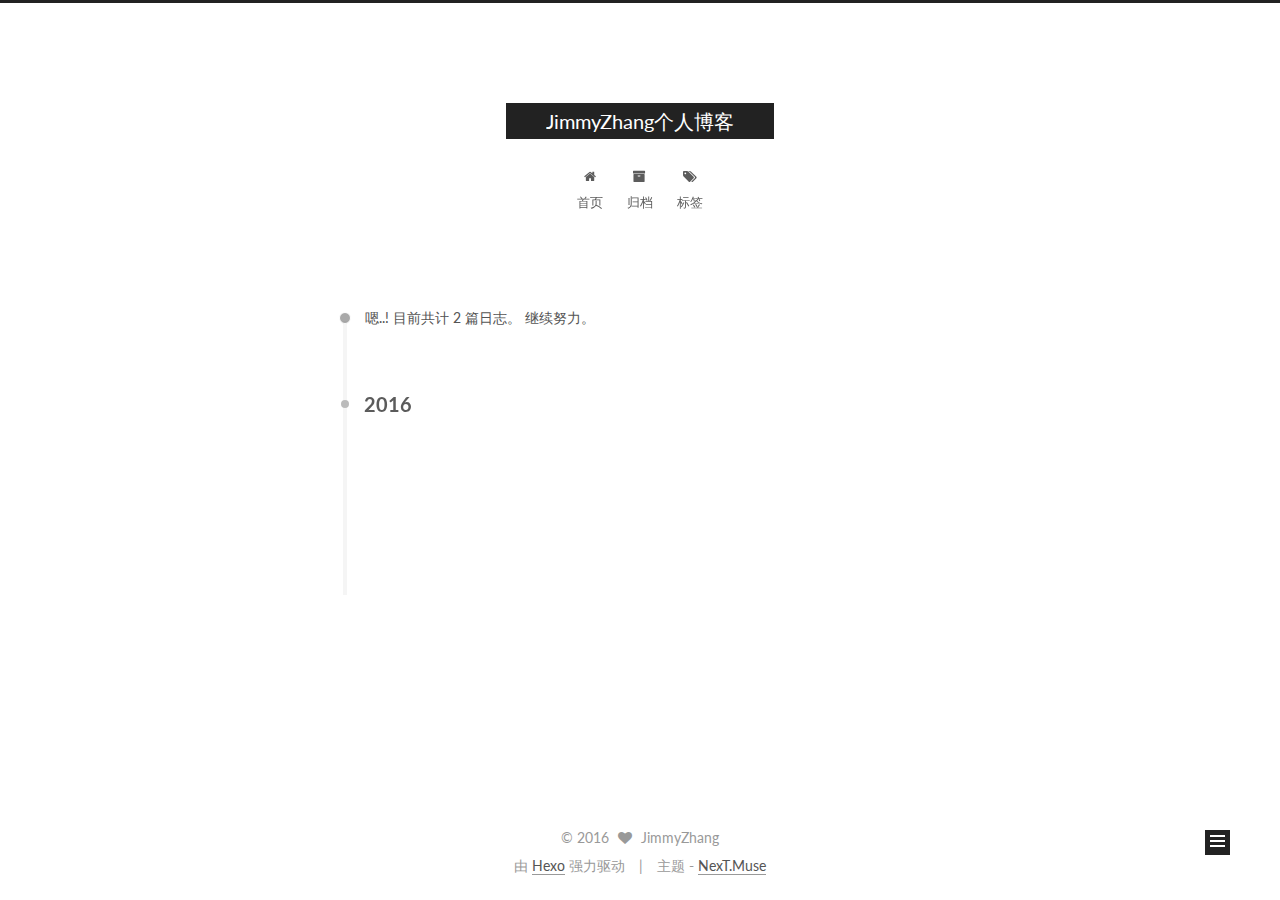
==== commit 3ae9179b: "Site updated: 2016-04-19 21:59:37" ====
--- a/archives/index.html
+++ b/archives/index.html
@@ -82,12 +82,12 @@
 
 <meta name="description">
 <meta property="og:type" content="website">
-<meta property="og:title" content="JimmyZhang博客">
+<meta property="og:title" content="JimmyZhang个人博客">
 <meta property="og:url" content="http://yoursite.com/archives/index.html">
-<meta property="og:site_name" content="JimmyZhang博客">
+<meta property="og:site_name" content="JimmyZhang个人博客">
 <meta property="og:description">
 <meta name="twitter:card" content="summary">
-<meta name="twitter:title" content="JimmyZhang博客">
+<meta name="twitter:title" content="JimmyZhang个人博客">
 <meta name="twitter:description">
 
 
@@ -106,7 +106,7 @@
   };
 </script>
 
-  <title> 归档 | JimmyZhang博客 </title>
+  <title> 归档 | JimmyZhang个人博客 </title>
 </head>
 
 <body itemscope itemtype="http://schema.org/WebPage" lang="zh-Hans">
@@ -137,7 +137,7 @@
   <div class="custom-logo-site-title">
     <a href="/"  class="brand" rel="start">
       <span class="logo-line-before"><i></i></span>
-      <span class="site-title">JimmyZhang博客</span>
+      <span class="site-title">JimmyZhang个人博客</span>
       <span class="logo-line-after"><i></i></span>
     </a>
   </div>
@@ -240,7 +240,7 @@
         
             <a class="post-title-link" href="/2016/04/19/FirstNight/" itemprop="url">
               
-                <span itemprop="name">未命名</span>
+                <span itemprop="name">足迹</span>
               
             </a>
         
@@ -277,7 +277,7 @@
         
             <a class="post-title-link" href="/2016/04/19/hello-world/" itemprop="url">
               
-                <span itemprop="name">Hello World</span>
+                <span itemprop="name">使用说明</span>
               
             </a>
         
--- a/css/main.css
+++ b/css/main.css
@@ -1534,7 +1534,7 @@
   width: 4px;
   height: 4px;
   border-radius: 50%;
-  background: #730e29;
+  background: #7d9da8;
 }
 .links-of-blogroll {
   font-size: 13px;
